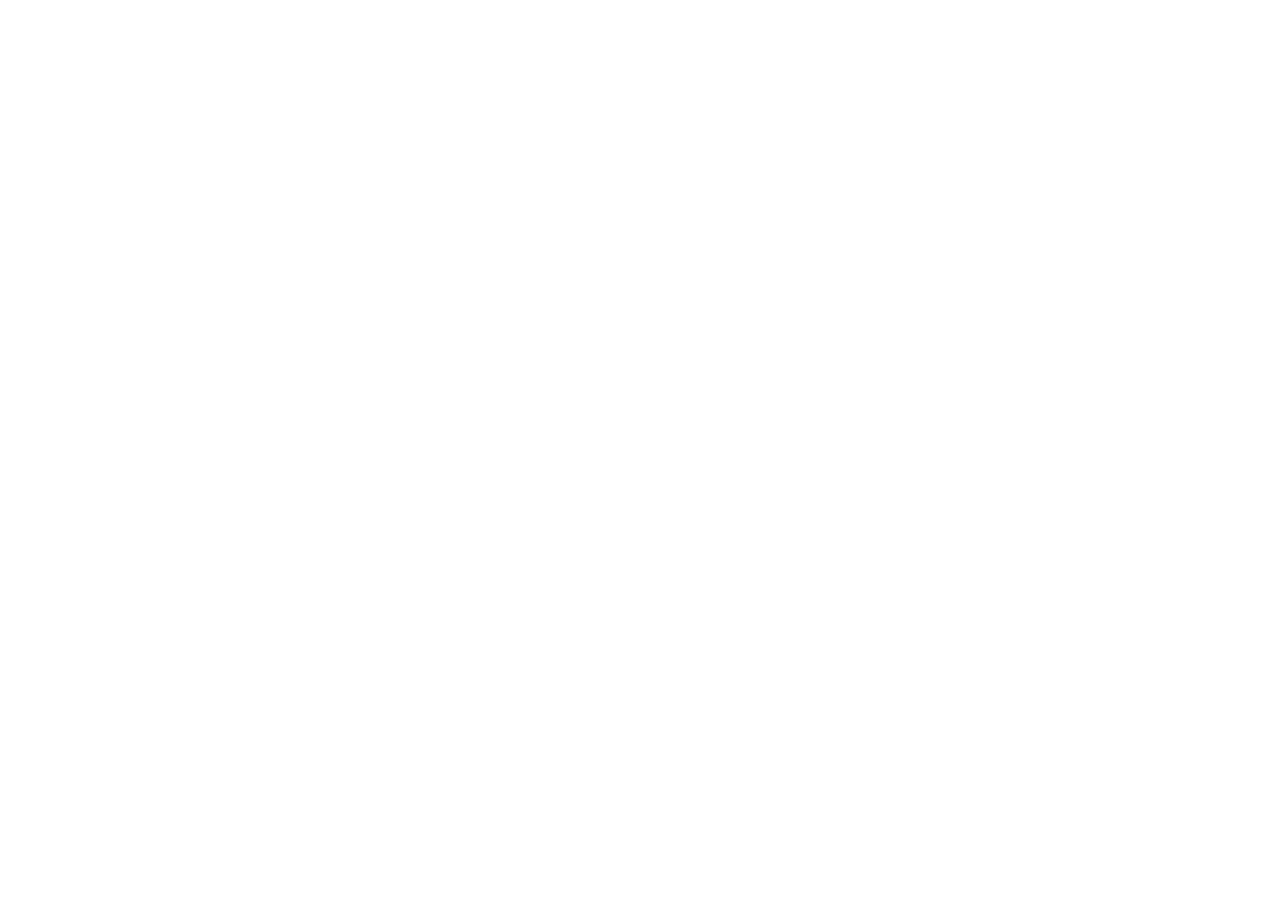
==== index.html @ 953d0ad3 "first commit" ====
<!DOCTYPE html>
<html lang="en">
  <head>
    <meta charset="UTF-8" />
    <meta http-equiv="X-UA-Compatible" content="IE=edge" />
    <meta name="viewport" content="width=device-width, initial-scale=1.0" />
    <title>Cooler Maths Games!</title>
  </head>
  <body>
    <header></header>
    <div></div>
    <footer></footer>
  </body>
</html>
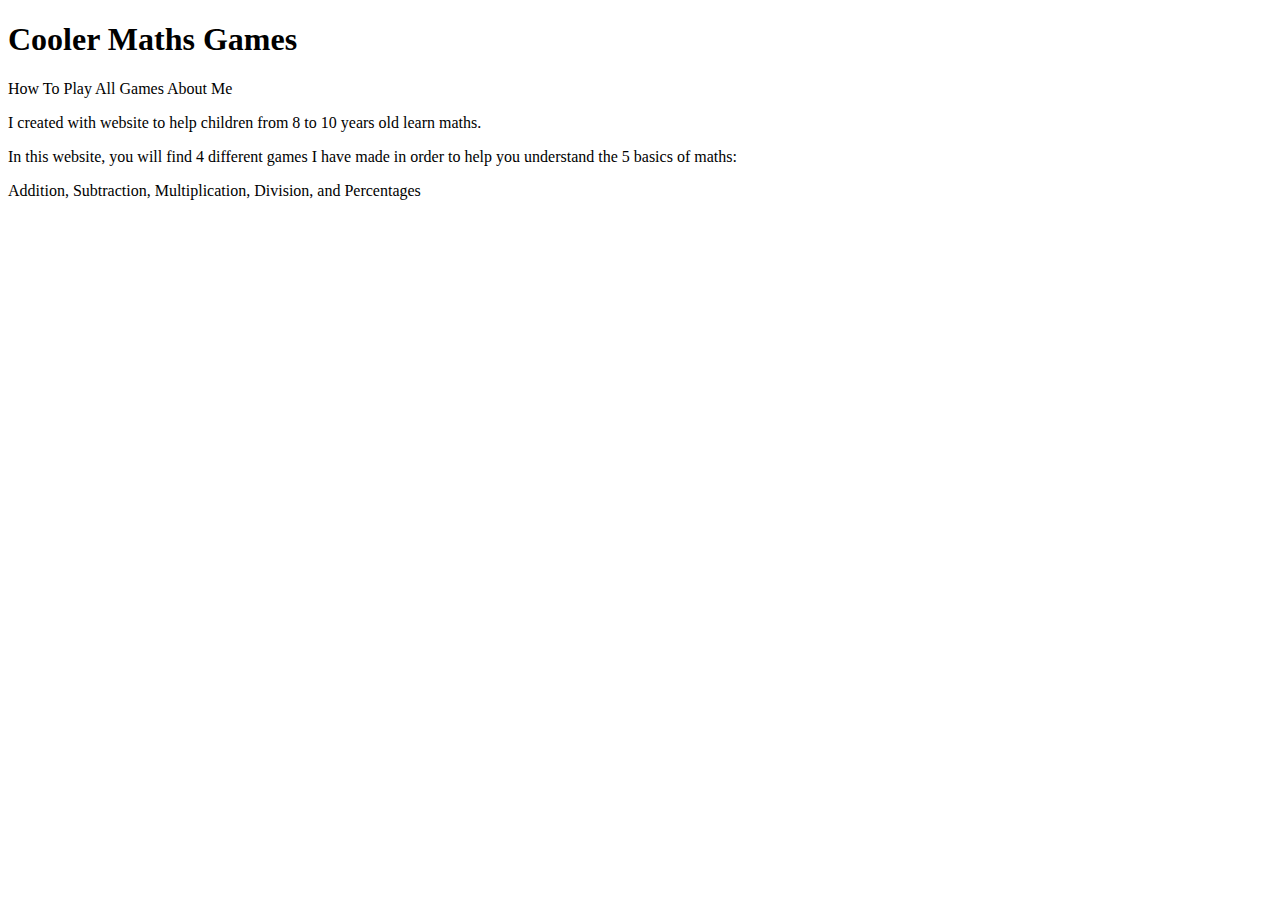
==== commit 7be5ea4d: "starting up" ====
--- a/index.html
+++ b/index.html
@@ -7,7 +7,27 @@
     <title>Cooler Maths Games!</title>
   </head>
   <body>
-    <header></header>
+    <header>
+      <div class="header-grid">
+        <h1>Cooler Maths Games</h1>
+        <div class="header-access_bar">
+          <f>How To Play</f>
+          <f>All Games</f>
+          <f>About Me</f>
+        </div>
+      </div>
+    </header>
+    <div>
+      <p>
+        I created with website to help children from 8 to 10 years old learn
+        maths.
+      </p>
+      <p>
+        In this website, you will find 4 different games I have made in order to
+        help you understand the 5 basics of maths:
+      </p>
+      <p>Addition, Subtraction, Multiplication, Division, and Percentages</p>
+    </div>
     <div></div>
     <footer></footer>
   </body>
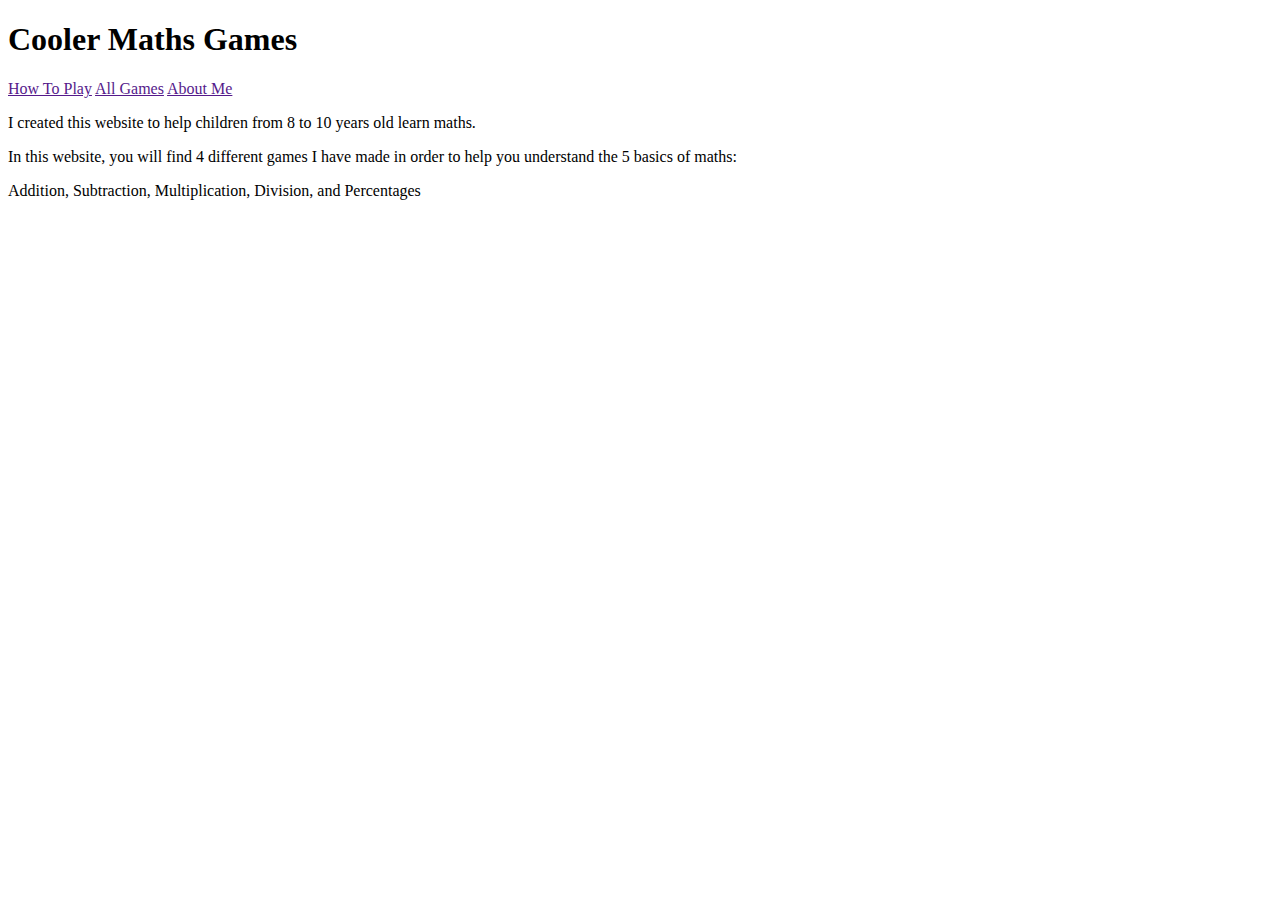
==== commit baba0f81: "dabebepon" ====
--- a/index.html
+++ b/index.html
@@ -11,15 +11,15 @@
       <div class="header-grid">
         <h1>Cooler Maths Games</h1>
         <div class="header-access_bar">
-          <f>How To Play</f>
-          <f>All Games</f>
-          <f>About Me</f>
+          <f><a href="">How To Play</a></f>
+          <f><a href="">All Games</a></f>
+          <f><a href="">About Me</a></f>
         </div>
       </div>
     </header>
     <div>
       <p>
-        I created with website to help children from 8 to 10 years old learn
+        I created this website to help children from 8 to 10 years old learn
         maths.
       </p>
       <p>
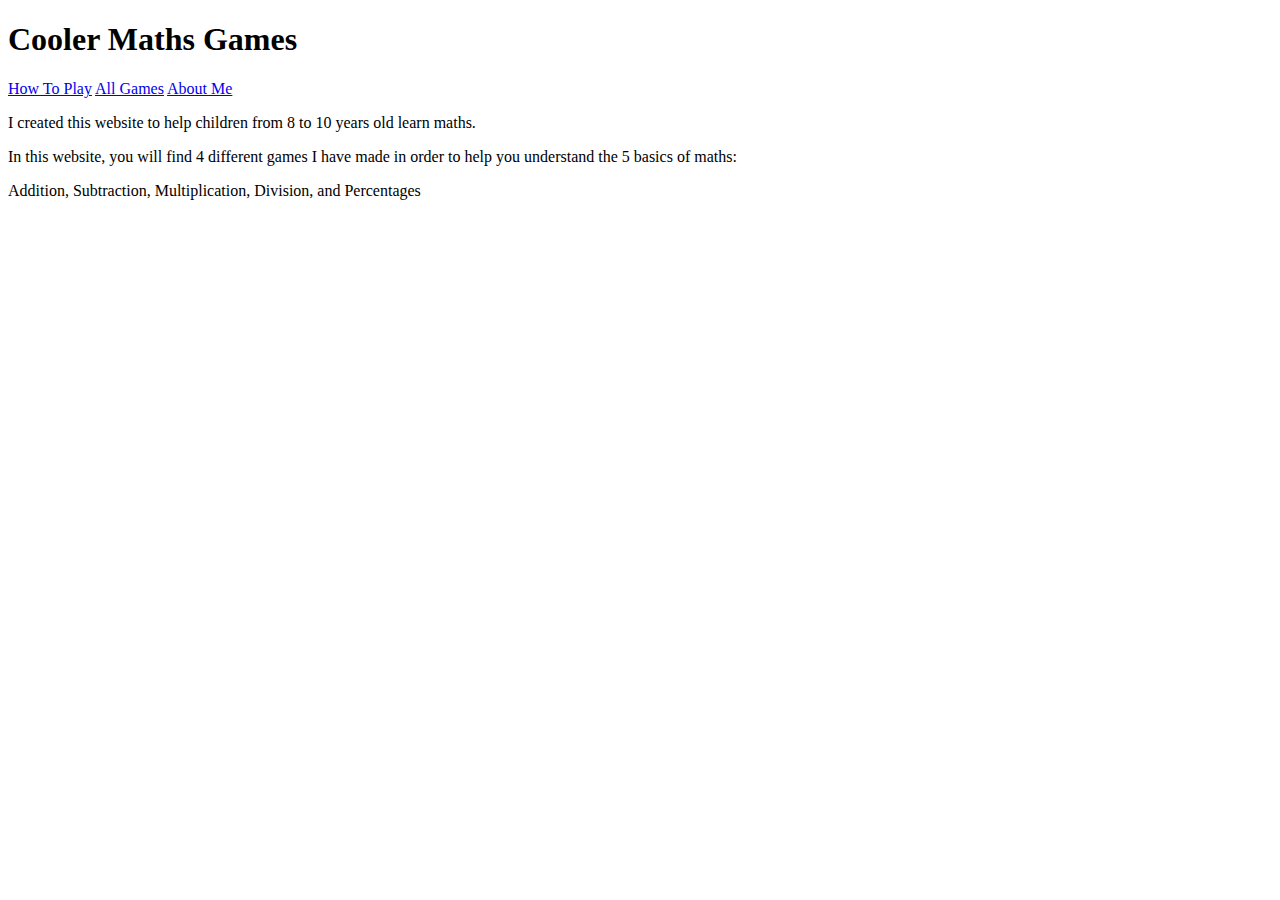
==== commit 8c6c0dae: "Pageupdate" ====
--- a/index.html
+++ b/index.html
@@ -11,9 +11,9 @@
       <div class="header-grid">
         <h1>Cooler Maths Games</h1>
         <div class="header-access_bar">
-          <f><a href="">How To Play</a></f>
-          <f><a href="">All Games</a></f>
-          <f><a href="">About Me</a></f>
+          <f><a href="How2Play.html">How To Play</a></f>
+          <f><a href="Games.html">All Games</a></f>
+          <f><a href="about.html">About Me</a></f>
         </div>
       </div>
     </header>
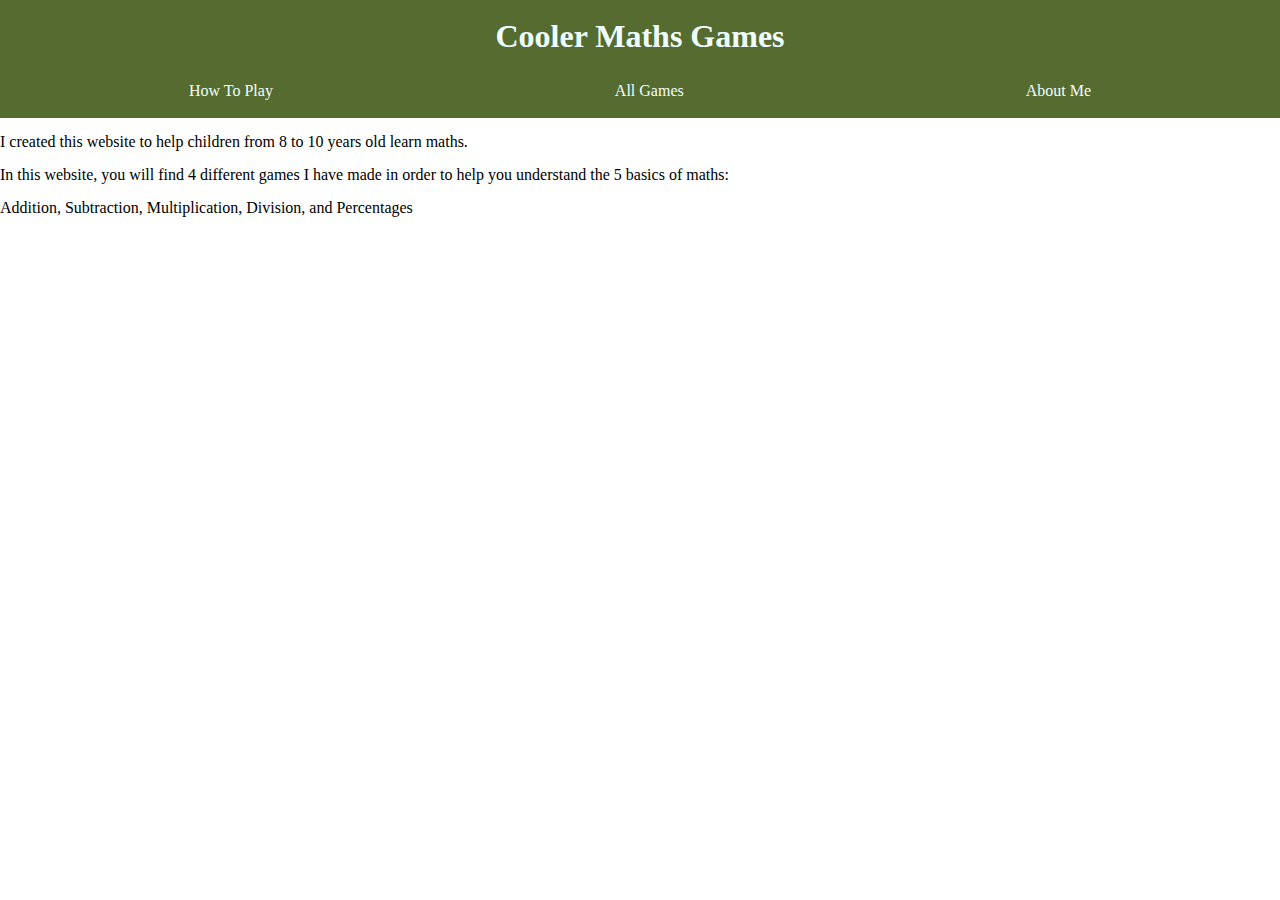
==== commit 8cce9658: "I forgor" ====
--- a/index.html
+++ b/index.html
@@ -5,6 +5,7 @@
     <meta http-equiv="X-UA-Compatible" content="IE=edge" />
     <meta name="viewport" content="width=device-width, initial-scale=1.0" />
     <title>Cooler Maths Games!</title>
+    <link rel="stylesheet" href="css.css" />
   </head>
   <body>
     <header>
--- a/css.css
+++ b/css.css
@@ -0,0 +1,58 @@
+* {
+  margin: 0%;
+  padding: 0%;
+}
+
+/*  ABOUT PAGE ONLY  */
+.aboutS {
+  display: flex;
+  flex-flow: row wrap;
+  justify-content: space-around;
+  align-items: flex-start;
+}
+
+.abo {
+  margin: 10vh;
+}
+
+.linesmol {
+  width: 60%;
+  height: 3px;
+  background-color: rgb(139, 120, 109);
+}
+
+.f {
+  margin-top: 0%;
+}
+
+p {
+  margin-bottom: 0%;
+  margin-top: 15px;
+}
+
+/*  HEADER  */
+header {
+  background-color: darkolivegreen;
+  padding: 2vh;
+  color: azure;
+}
+.header-grid {
+  display: grid;
+  grid-template-rows: 2;
+  text-align: center;
+}
+.header-access_bar {
+  display: grid;
+  grid-template-columns: auto auto auto;
+  text-align: center;
+  margin-top: 3vh;
+}
+
+/*  LINKS  */
+a {
+  color: azure;
+  text-decoration: none;
+}
+a:hover {
+  color: chartreuse;
+}
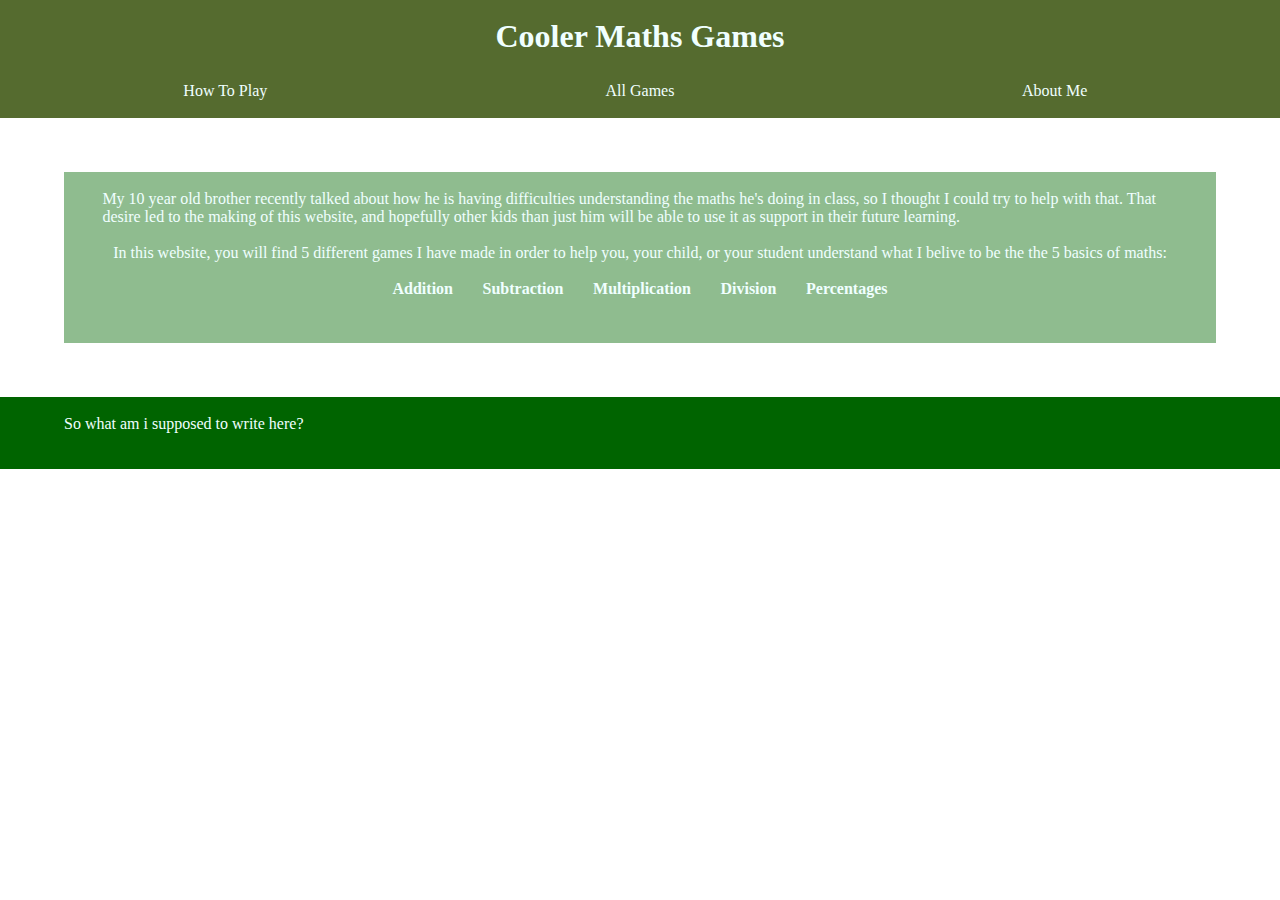
==== commit 97502e29: "fixing footer and header" ====
--- a/index.html
+++ b/index.html
@@ -9,27 +9,36 @@
   </head>
   <body>
     <header>
-      <div class="header-grid">
-        <h1>Cooler Maths Games</h1>
-        <div class="header-access_bar">
-          <f><a href="How2Play.html">How To Play</a></f>
-          <f><a href="Games.html">All Games</a></f>
-          <f><a href="about.html">About Me</a></f>
-        </div>
+      <h1><a href="index.html">Cooler Maths Games</a></h1>
+      <div class="header-access_bar">
+        <f><a href="How2Play.html">How To Play</a></f>
+        <f><a href="Games.html">All Games</a></f>
+        <f><a href="about.html">About Me</a></f>
       </div>
     </header>
-    <div>
+    <div class="info-start">
       <p>
-        I created this website to help children from 8 to 10 years old learn
-        maths.
+        My 10 year old brother recently talked about how he is having
+        difficulties understanding the maths he's doing in class, so I thought I
+        could try to help with that. That desire led to the making of this
+        website, and hopefully other kids than just him will be able to use it
+        as support in their future learning.
       </p>
-      <p>
-        In this website, you will find 4 different games I have made in order to
-        help you understand the 5 basics of maths:
+      <p class="basics">
+        In this website, you will find 5 different games I have made in order to
+        help you, your child, or your student understand what I belive to be the
+        the 5 basics of maths:
       </p>
-      <p>Addition, Subtraction, Multiplication, Division, and Percentages</p>
+      <div class="basics">
+        <b class="basics-unit"> Addition </b>
+        <b class="basics-unit">Subtraction</b>
+        <b class="basics-unit">Multiplication</b>
+        <b class="basics-unit">Division</b>
+        <b class="basics-unit">Percentages</b>
+      </div>
     </div>
-    <div></div>
-    <footer></footer>
+    <footer>
+      <p>So what am i supposed to write here?</p>
+    </footer>
   </body>
 </html>
--- a/css.css
+++ b/css.css
@@ -3,16 +3,81 @@
   padding: 0%;
 }
 
-/*  ABOUT PAGE ONLY  */
+/* ----- HEADER ----- */
+header {
+  background-color: darkolivegreen;
+  padding: 2vh;
+  color: azure;
+  display: grid;
+  grid-template-rows: 2;
+  text-align: center;
+}
+.header-access_bar {
+  display: grid;
+  grid-template-columns: 1fr 1fr 1fr;
+  text-align: center;
+  margin-top: 3vh;
+}
+
+/* ----- FOOTER ----- */
+footer {
+  color: azure;
+  background-color: darkgreen;
+  margin-top: 5vh;
+  padding-top: 2vh;
+  padding-bottom: 4vh;
+  padding-left: 5vw;
+  padding-right: 5vw;
+}
+
+/* ----- LINKS ----- */
+a {
+  color: azure;
+  text-decoration: none;
+}
+a:hover {
+  color: chartreuse;
+}
+
+/* ----- INDEX PAGE ----- */
+.info-start {
+  color: azure;
+  background-color: darkseagreen;
+  margin-top: 6vh;
+  margin-bottom: 6vh;
+  margin-left: 5vw;
+  margin-right: 5vw;
+  padding-top: 2vh;
+  padding-bottom: 5vh;
+  padding-left: 3vw;
+  padding-right: 3vw;
+}
+.basics {
+  text-align: center;
+  margin-top: 2vh;
+}
+.basics-unit {
+  margin-left: 1vw;
+  margin-right: 1vw;
+}
+
+/* ----- GAMES PAGE ----- */
+
+/* ----- HOW2PLAY PAGE ----- */
+
+/* ----- ABOUT PAGE ----- */
 .aboutS {
   display: flex;
   flex-flow: row wrap;
-  justify-content: space-around;
+  justify-content: space-evenly;
   align-items: flex-start;
 }
 
 .abo {
-  margin: 10vh;
+  margin-top: 10vh;
+  margin-bottom: 10vh;
+  margin-left: 5vw;
+  margin-right: 5vw;
 }
 
 .linesmol {
@@ -25,34 +90,15 @@
   margin-top: 0%;
 }
 
-p {
+.bout {
   margin-bottom: 0%;
   margin-top: 15px;
 }
 
-/*  HEADER  */
-header {
-  background-color: darkolivegreen;
-  padding: 2vh;
-  color: azure;
-}
-.header-grid {
-  display: grid;
-  grid-template-rows: 2;
-  text-align: center;
-}
-.header-access_bar {
-  display: grid;
-  grid-template-columns: auto auto auto;
-  text-align: center;
-  margin-top: 3vh;
-}
+/* ----- JUGS GAME ----- */
 
-/*  LINKS  */
-a {
-  color: azure;
-  text-decoration: none;
-}
-a:hover {
-  color: chartreuse;
-}
+/* ----- PRIME STAIRS GAME ----- */
+
+/* ----- CAKESPLITTER ----- */
+
+/* ----- STOCKS! GAME ----- */
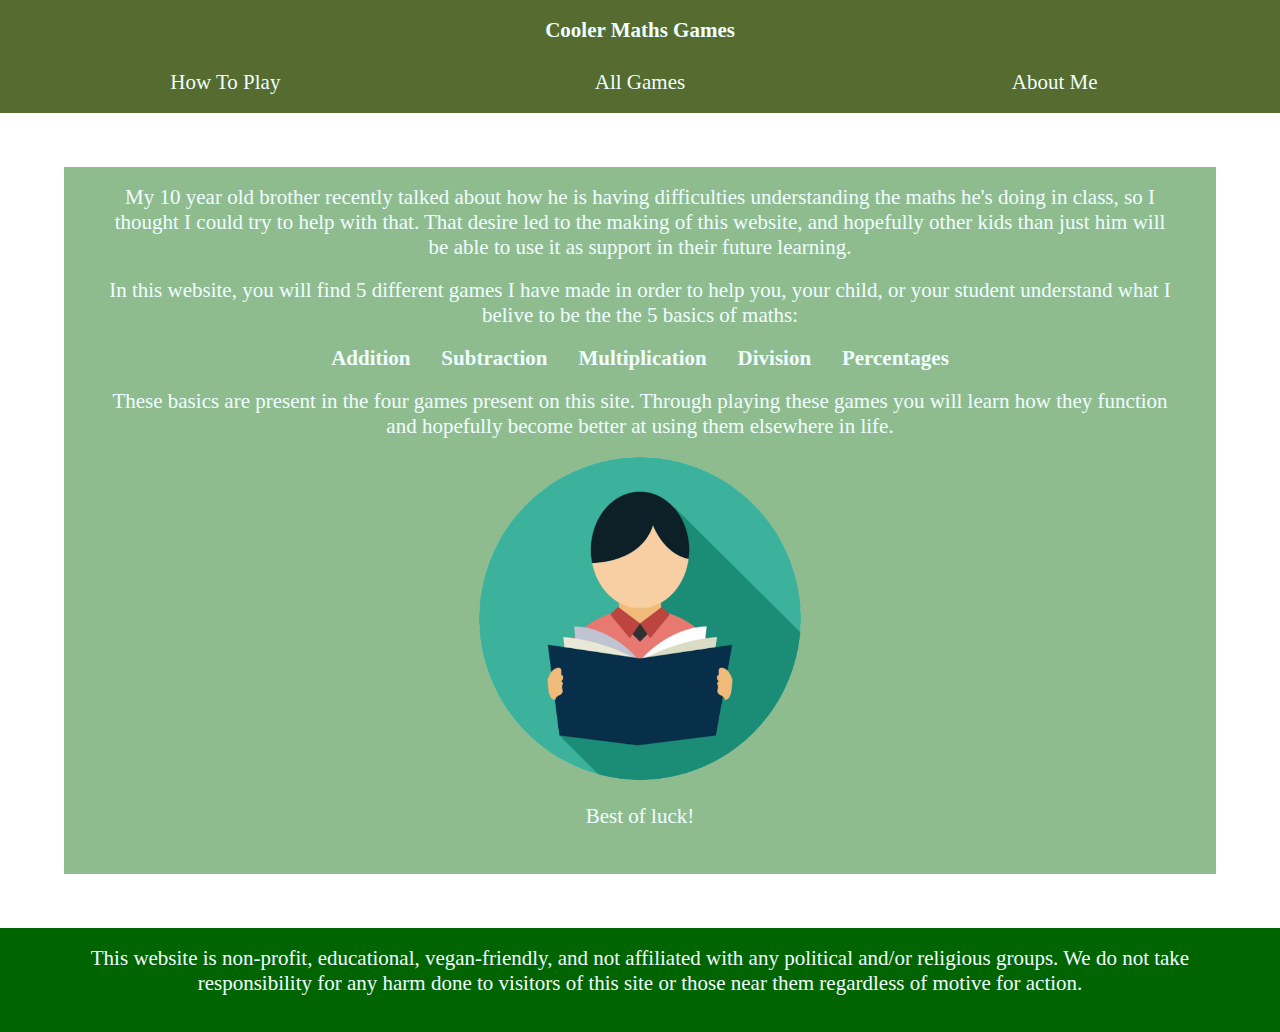
==== commit 1f34ba8d: "big update to stuff --> massive headache for me" ====
--- a/index.html
+++ b/index.html
@@ -24,21 +24,37 @@
         website, and hopefully other kids than just him will be able to use it
         as support in their future learning.
       </p>
-      <p class="basics">
+      <p class="gap">
         In this website, you will find 5 different games I have made in order to
         help you, your child, or your student understand what I belive to be the
         the 5 basics of maths:
       </p>
-      <div class="basics">
-        <b class="basics-unit"> Addition </b>
-        <b class="basics-unit">Subtraction</b>
-        <b class="basics-unit">Multiplication</b>
-        <b class="basics-unit">Division</b>
-        <b class="basics-unit">Percentages</b>
+      <div class="gap">
+        <b class="mA-unit"> <a href="Jugs.html"> Addition </a> </b>
+        <b class="mA-unit"><a href="Jugs.html"> Subtraction </a></b>
+        <b class="mA-unit"><a href="Primes.html"> Multiplication </a></b>
+        <b class="mA-unit"><a href="Cake.html"> Division </a></b>
+        <b class="mA-unit"><a href="Stonks.html"> Percentages </a></b>
       </div>
+      <p class="gap">
+        These basics are present in the four games present on this site. Through
+        playing these games you will learn how they function and hopefully
+        become better at using them elsewhere in life.
+      </p>
+      <img
+        class="gap info-start_img"
+        src="studying_noB.png"
+        alt="A stock pallate drawing of someone studying."
+      />
+      <p class="gap">Best of luck!</p>
     </div>
     <footer>
-      <p>So what am i supposed to write here?</p>
+      <p>
+        This website is non-profit, educational, vegan-friendly, and not
+        affiliated with any political and/or religious groups. We do not take
+        responsibility for any harm done to visitors of this site or those near
+        them regardless of motive for action.
+      </p>
     </footer>
   </body>
 </html>
--- a/css.css
+++ b/css.css
@@ -1,6 +1,12 @@
 * {
   margin: 0%;
   padding: 0%;
+  font-size: 21px;
+}
+body {
+  min-height: 100vh;
+  display: grid;
+  grid-template-rows: auto 1fr auto;
 }
 
 /* ----- HEADER ----- */
@@ -23,11 +29,11 @@
 footer {
   color: azure;
   background-color: darkgreen;
-  margin-top: 5vh;
   padding-top: 2vh;
   padding-bottom: 4vh;
   padding-left: 5vw;
   padding-right: 5vw;
+  text-align: center;
 }
 
 /* ----- LINKS ----- */
@@ -51,14 +57,18 @@
   padding-bottom: 5vh;
   padding-left: 3vw;
   padding-right: 3vw;
+  text-align: center;
 }
-.basics {
-  text-align: center;
+.gap {
   margin-top: 2vh;
 }
-.basics-unit {
+.mA-unit {
   margin-left: 1vw;
   margin-right: 1vw;
+}
+.info-start_img {
+  min-width: 300px;
+  width: 30%;
 }
 
 /* ----- GAMES PAGE ----- */
@@ -87,7 +97,7 @@
 }
 
 .f {
-  margin-top: 0%;
+  font-style: italic;
 }
 
 .bout {
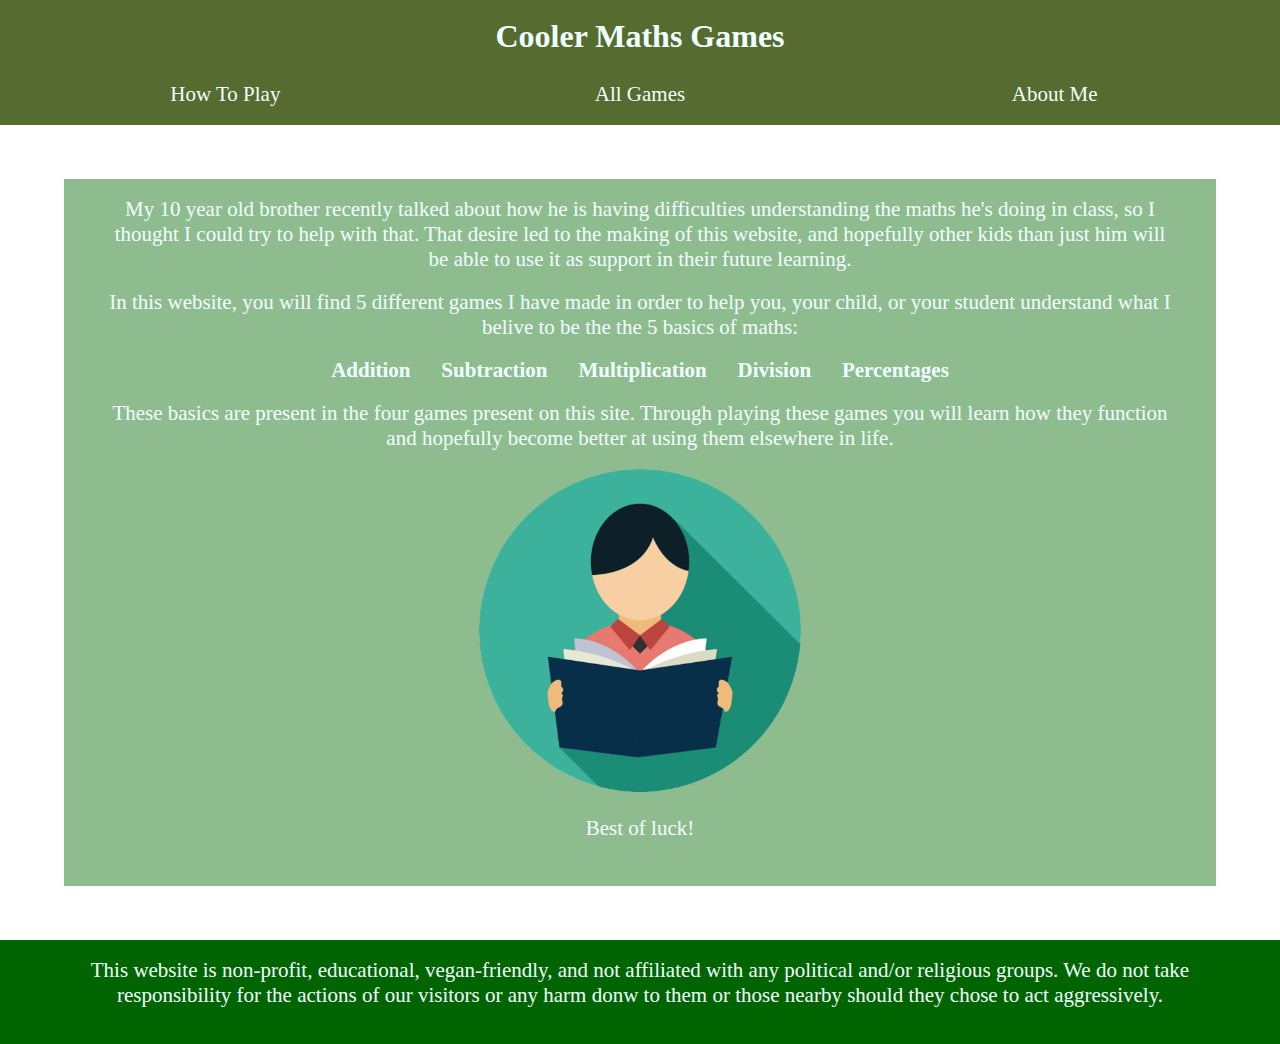
==== commit e47f1851: "help me" ====
--- a/index.html
+++ b/index.html
@@ -9,7 +9,7 @@
   </head>
   <body>
     <header>
-      <h1><a href="index.html">Cooler Maths Games</a></h1>
+      <h1><a class="title" href="index.html">Cooler Maths Games</a></h1>
       <div class="header-access_bar">
         <f><a href="How2Play.html">How To Play</a></f>
         <f><a href="Games.html">All Games</a></f>
@@ -52,8 +52,8 @@
       <p>
         This website is non-profit, educational, vegan-friendly, and not
         affiliated with any political and/or religious groups. We do not take
-        responsibility for any harm done to visitors of this site or those near
-        them regardless of motive for action.
+        responsibility for the actions of our visitors or any harm donw to them
+        or those nearby should they chose to act aggressively.
       </p>
     </footer>
   </body>
--- a/css.css
+++ b/css.css
@@ -23,6 +23,9 @@
   grid-template-columns: 1fr 1fr 1fr;
   text-align: center;
   margin-top: 3vh;
+}
+.title {
+  font-size: 32px;
 }
 
 /* ----- FOOTER ----- */
@@ -71,7 +74,31 @@
   width: 30%;
 }
 
-/* ----- GAMES PAGE ----- */
+/* ----- GAMES PAGE ----- */ /*  THIS IS VERY BROKEN  */
+.all-games {
+  text-align: center;
+  width: 100%;
+}
+.games-container {
+  display: flex;
+  width: 90%;
+  min-height: 100%;
+  margin: 5%;
+}
+.game-container img {
+  align-content: right;
+}
+.game {
+  width: 30%;
+  min-width: 300px;
+  margin: 1%;
+}
+.sub-title {
+  font-size: 28px;
+}
+.gImg {
+  width: 300px;
+}
 
 /* ----- HOW2PLAY PAGE ----- */
 
